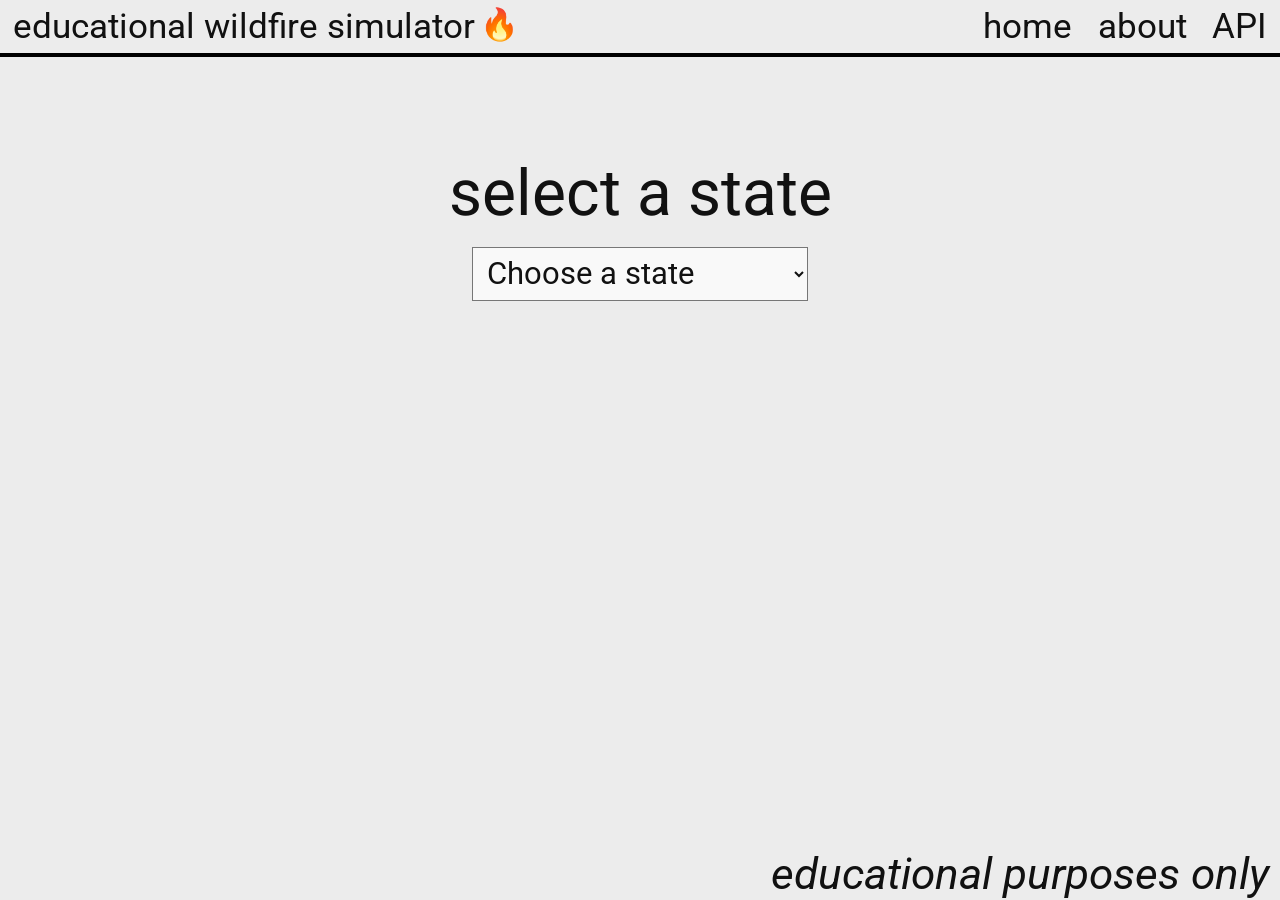
==== index.html @ 0d26e54d "Add files via upload" ====
<!doctype html>
<html lang="en">
  <head>
    <meta charset="UTF-8" />
    <meta name="viewport" content="width=device-width, initial-scale=1.0" />
    <title>Educational Wildfire Simulator</title>
    <link rel="preconnect" href="https://fonts.googleapis.com" />
    <link rel="preconnect" href="https://fonts.gstatic.com" crossorigin />
    <link
      href="https://fonts.googleapis.com/css2?family=Roboto:ital,wght@0,400;1,400&display=swap"
      rel="stylesheet"
    />
    <link rel="stylesheet" href="styles.css" />
  </head>
  <body>
    <header class="navbar">
      <div class="brand">
        <span>educational wildfire simulator</span>
        <span class="brand-icon" aria-hidden="true">&#128293;</span>
      </div>
      <nav class="nav-links" aria-label="Primary">
        <a class="active" href="index.html">home</a>
        <a href="about.html">about</a>
        <a href="https://github.com/BillyBigBro/wildfire-sim/" target="_blank" rel="noopener noreferrer">API</a>
      </nav>
    </header>

    <main class="content">
      <h1>select a state</h1>
      <label class="visually-hidden" for="state-select">Select a US state</label>
      <select id="state-select" name="state">
        <option value="" selected disabled>Choose a state</option>
        <option>Arizona</option>
        <option>California</option>
        <option>Colorado</option>
        <option>Florida</option>
        <option>Georgia</option>
        <option>Idaho</option>
        <option>Kansas</option>
        <option>Montana</option>
        <option>Nevada</option>
        <option>New Mexico</option>
        <option>Oregon</option>
        <option>Texas</option>
        <option>Utah</option>
        <option>Washington</option>
        <option>Wyoming</option>
      </select>
    </main>

    <p class="footer-note">educational purposes only</p>
  </body>
</html>
---- styles.css ----
:root {
  --bg: #ececec;
  --text: #111111;
  --line: #000000;
}

* {
  box-sizing: border-box;
}

html,
body {
  margin: 0;
  min-height: 100%;
}

body {
  font-family: "Roboto", sans-serif;
  color: var(--text);
  background: var(--bg);
  min-height: 100vh;
}

.navbar {
  display: flex;
  align-items: center;
  justify-content: space-between;
  gap: 1rem;
  padding: 0.35rem 0.8rem 0.45rem;
  border-bottom: 4px solid var(--line);
}

.brand {
  display: flex;
  align-items: center;
  gap: 0.3rem;
  font-size: clamp(1.6rem, 2.7vw, 3rem);
  line-height: 1.1;
}

.brand-icon {
  display: inline-flex;
  align-items: center;
  font-size: 0.9em;
  line-height: 1;
  transform: translateY(-0.02em);
}

.nav-links {
  display: flex;
  align-items: center;
  gap: 1.6rem;
  font-size: clamp(1.6rem, 2.7vw, 3rem);
}

.nav-links a {
  color: inherit;
  text-decoration: none;
}

.nav-links a:hover,
.nav-links a:focus-visible {
  text-decoration: underline;
}

.nav-links a.active {
  text-decoration: none;
}

.content {
  max-width: 32rem;
  margin: 11vh auto 0;
  text-align: center;
  padding: 0 1rem;
}

h1 {
  margin: 0 0 1rem;
  font-size: clamp(2.3rem, 5vw, 4.1rem);
  font-weight: 400;
  text-transform: lowercase;
}

#state-select {
  width: min(21rem, 100%);
  padding: 0.4rem 0.65rem;
  font: inherit;
  font-size: clamp(1.2rem, 2.4vw, 2rem);
  border: 1px solid #777777;
  background: #f9f9f9;
  color: var(--text);
}

.about-content p {
  font-size: clamp(1.05rem, 1.5vw, 1.4rem);
  line-height: 1.5;
  margin: 0;
}

.footer-note {
  position: fixed;
  right: 0.7rem;
  bottom: 0.25rem;
  margin: 0;
  font-style: italic;
  font-size: clamp(1.85rem, 3.45vw, 3.7rem);
  line-height: 1;
}

.visually-hidden {
  position: absolute;
  width: 1px;
  height: 1px;
  padding: 0;
  margin: -1px;
  overflow: hidden;
  clip: rect(0, 0, 0, 0);
  white-space: nowrap;
  border: 0;
}

@media (max-width: 720px) {
  .navbar {
    flex-direction: column;
    align-items: flex-start;
    gap: 0.35rem;
  }

  .nav-links {
    width: 100%;
    justify-content: flex-start;
    gap: 1rem;
  }

  .content {
    margin-top: 8vh;
  }

  .footer-note {
    font-size: clamp(1.15rem, 5vw, 1.8rem);
  }
}
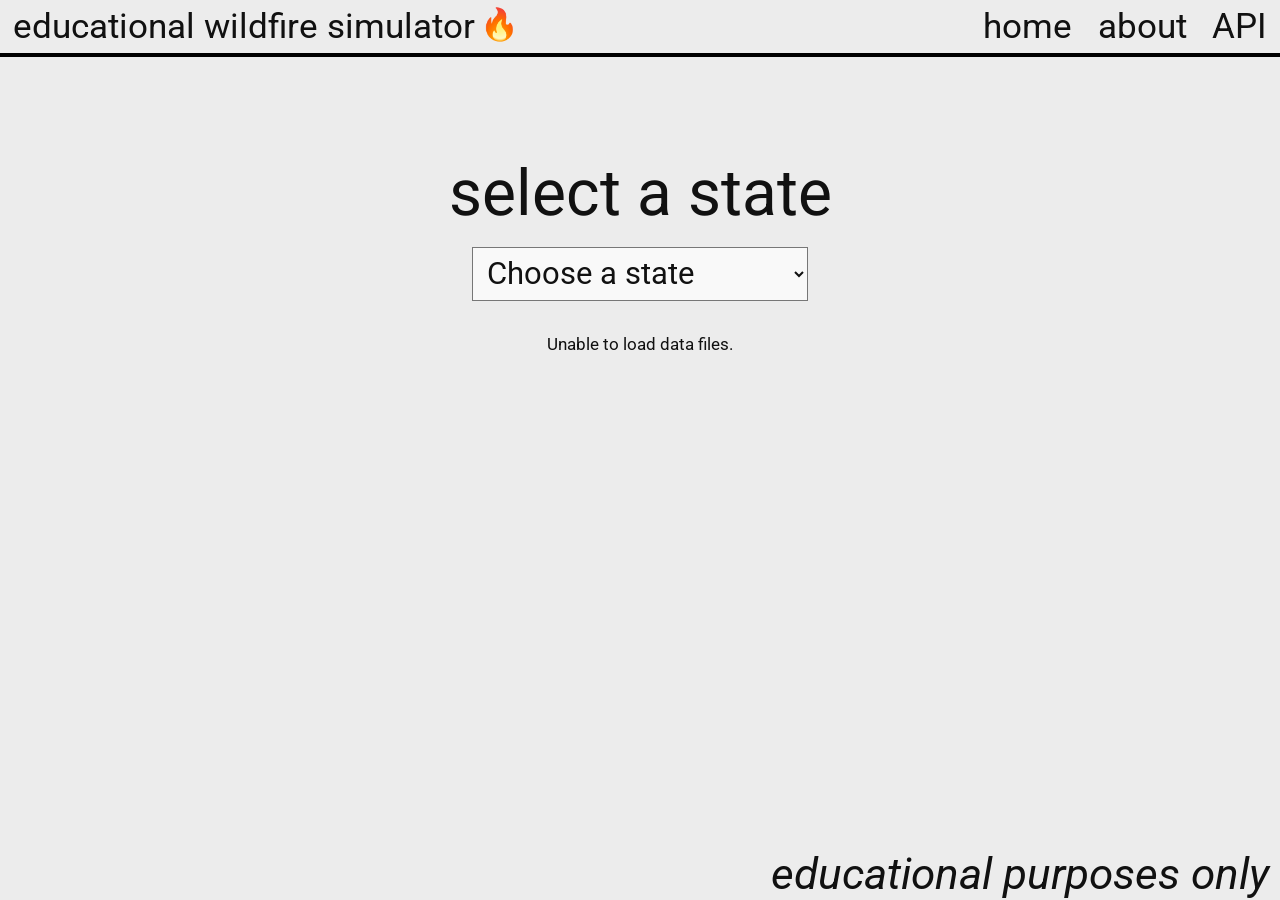
==== commit 00a3f717: "Add files via upload" ====
--- a/index.html
+++ b/index.html
@@ -26,7 +26,7 @@
     </header>
 
     <main class="content">
-      <h1>select a state</h1>
+      <h1 id="page-title">select a state</h1>
       <label class="visually-hidden" for="state-select">Select a US state</label>
       <select id="state-select" name="state">
         <option value="" selected disabled>Choose a state</option>
@@ -46,8 +46,11 @@
         <option>Washington</option>
         <option>Wyoming</option>
       </select>
+
+      <section id="results" class="results" aria-live="polite"></section>
     </main>
 
     <p class="footer-note">educational purposes only</p>
+    <script src="app.js"></script>
   </body>
 </html>
--- a/styles.css
+++ b/styles.css
@@ -68,7 +68,7 @@
 }
 
 .content {
-  max-width: 32rem;
+  max-width: 55rem;
   margin: 11vh auto 0;
   text-align: center;
   padding: 0 1rem;
@@ -79,6 +79,12 @@
   font-size: clamp(2.3rem, 5vw, 4.1rem);
   font-weight: 400;
   text-transform: lowercase;
+  opacity: 1;
+  transition: opacity 220ms ease;
+}
+
+h1.is-fading {
+  opacity: 0;
 }
 
 #state-select {
@@ -91,10 +97,383 @@
   color: var(--text);
 }
 
-.about-content p {
-  font-size: clamp(1.05rem, 1.5vw, 1.4rem);
+.results {
+  margin: 1rem auto 0;
+  max-width: 45rem;
+  overflow: hidden;
+}
+
+.results-stage {
+  position: relative;
+  min-height: 26rem;
+}
+
+.gallery-view {
+  transform: translateX(0);
+  opacity: 1;
+  transition: transform 520ms ease, opacity 420ms ease;
+}
+
+.results-stage.is-editor-open .gallery-view {
+  transform: translateX(-12%);
+  opacity: 0;
+  pointer-events: none;
+}
+
+.image-box {
+  border: 5px solid var(--line);
+  width: min(100%, 44rem);
+  margin: 0 auto;
+  padding: 0.9rem 1.1rem;
+}
+
+.image-grid {
+  display: grid;
+  grid-template-columns: repeat(3, minmax(0, 1fr));
+  gap: 0.9rem 1rem;
+}
+
+.image-card {
+  opacity: 0;
+  transform: translateY(7px);
+}
+
+.image-card.is-visible {
+  animation: fade-up 520ms ease forwards;
+}
+
+.image-card-button {
+  display: block;
+  width: 100%;
+  padding: 0;
+  border: 0;
+  background: transparent;
+  cursor: pointer;
+}
+
+.image-card-button img {
+  display: block;
+  width: 100%;
+  aspect-ratio: 1 / 1;
+  object-fit: cover;
+  background: #d4d4d4;
+}
+
+.image-card-button:focus-visible {
+  outline: 3px solid #1a5fd0;
+  outline-offset: 2px;
+}
+
+.image-card p {
+  margin: 0.2rem 0 0;
+  font-size: 0.72rem;
+}
+
+.results-empty,
+.results-error {
+  margin: 1.1rem 0 0;
+  font-size: 1.05rem;
+}
+
+.editor-view {
+  position: absolute;
+  inset: 0;
+  display: flex;
+  flex-direction: column;
+  align-items: center;
+  justify-content: flex-start;
+  transform: translateX(120%);
+  opacity: 0;
+  pointer-events: none;
+  transition: transform 560ms ease, opacity 440ms ease;
+}
+
+.results-stage.is-editor-open .editor-view {
+  transform: translateX(0);
+  opacity: 1;
+  pointer-events: auto;
+}
+
+.editor-view h2 {
+  margin: 0;
+  font-size: clamp(2.1rem, 4.5vw, 3.25rem);
+  font-weight: 400;
+  text-transform: lowercase;
+}
+
+.editor-subtitle {
+  margin: 0.1rem 0 1rem;
+  font-size: clamp(1rem, 1.45vw, 1.55rem);
+}
+
+.editor-image-wrap {
+  position: relative;
+  width: min(100%, 20rem);
+  border: 1px solid #7f7f7f;
+  background: #c7c7c7;
+}
+
+.editor-image-wrap img {
+  display: block;
+  width: 100%;
+  aspect-ratio: 1 / 1;
+  object-fit: cover;
+}
+
+#draw-canvas {
+  position: absolute;
+  inset: 0;
+  touch-action: none;
+}
+
+.target-square {
+  position: absolute;
+  left: 50%;
+  top: 50%;
+  width: 1.2rem;
+  height: 1.2rem;
+  background: rgba(205, 74, 57, 0.8);
+  transform: translate(-50%, -50%);
+  pointer-events: none;
+}
+
+.editor-toolbar {
+  width: min(100%, 20rem);
+  display: flex;
+  justify-content: flex-end;
+  margin-top: 0.45rem;
+}
+
+.editor-tools-right {
+  display: flex;
+  gap: 0.5rem;
+}
+
+.tool-button {
+  width: 2.2rem;
+  height: 2.2rem;
+  padding: 0;
+  border: 0;
+  background: transparent;
+  display: inline-flex;
+  align-items: center;
+  justify-content: center;
+  cursor: pointer;
+}
+
+.tool-button img {
+  width: 100%;
+  height: 100%;
+  object-fit: contain;
+}
+
+.tool-button:focus-visible {
+  outline: 2px solid #1a5fd0;
+  outline-offset: 2px;
+}
+
+.editor-error {
+  margin: 0.35rem 0 0;
+  width: min(100%, 20rem);
+  min-height: 1.25rem;
+  color: #b01818;
+  font-size: 0.98rem;
+  line-height: 1.2;
+}
+
+.weather-overlay {
+  position: absolute;
+  inset: 0;
+  display: flex;
+  align-items: center;
+  justify-content: center;
+  background: rgba(0, 0, 0, 0.62);
+  opacity: 0;
+  pointer-events: none;
+  transition: opacity 360ms ease;
+}
+
+.results-stage.is-weather-open .weather-overlay {
+  opacity: 1;
+  pointer-events: auto;
+}
+
+.weather-panel {
+  width: min(100%, 57rem);
+  background: #f2f2f2;
+  border-radius: 1.2rem;
+  padding: 1.05rem 1.4rem 1.2rem;
+  text-align: left;
+}
+
+.weather-panel h3 {
+  margin: 0 0 0.3rem;
+  font-size: clamp(1.9rem, 3vw, 3.1rem);
+  font-weight: 400;
+  text-transform: lowercase;
+}
+
+.weather-grid {
+  display: grid;
+  grid-template-columns: 1fr 1fr;
+  gap: 0.9rem 2.1rem;
+}
+
+.weather-col {
+  display: grid;
+  gap: 0.3rem;
+}
+
+.weather-col label {
+  font-size: clamp(1.05rem, 1.65vw, 1.95rem);
+  line-height: 1.05;
+}
+
+.weather-col input[type="number"] {
+  width: 100%;
+  border: 4px solid #000;
+  font: inherit;
+  font-size: clamp(1.02rem, 1.45vw, 1.45rem);
+  padding: 0.18rem 0.45rem;
+  background: #fff;
+}
+
+.slider-field {
+  display: flex;
+  align-items: center;
+  gap: 0.65rem;
+}
+
+.slider-field input[type="range"] {
+  width: 100%;
+}
+
+.slider-field span {
+  min-width: 3.1rem;
+  font-size: clamp(0.92rem, 1.2vw, 1.2rem);
+}
+
+.wind-direction-picker {
+  display: flex;
+  align-items: center;
+  gap: 0.7rem;
+  margin-top: 0.1rem;
+}
+
+.wind-direction-circle {
+  position: relative;
+  width: 4.6rem;
+  height: 4.6rem;
+  border: 3px solid #000;
+  border-radius: 50%;
+  background: #fff;
+  cursor: pointer;
+}
+
+.wind-direction-line {
+  position: absolute;
+  left: 50%;
+  top: 50%;
+  width: 0.18rem;
+  height: 38%;
+  background: #000;
+  transform: translate(-50%, -100%) rotate(0deg);
+  transform-origin: 50% 100%;
+}
+
+.wind-direction-dot {
+  position: absolute;
+  left: 50%;
+  top: 50%;
+  width: 0.42rem;
+  height: 0.42rem;
+  border-radius: 50%;
+  background: #000;
+  transform: translate(-50%, -50%);
+}
+
+.wind-direction-readout {
+  font-size: clamp(0.95rem, 1.2vw, 1.15rem);
+}
+
+@keyframes fade-up {
+  from {
+    opacity: 0;
+    transform: translateY(7px);
+  }
+
+  to {
+    opacity: 1;
+    transform: translateY(0);
+  }
+}
+
+.about-page .about-content {
+  max-width: 78rem;
+  margin-top: 9vh;
+  text-align: left;
+  padding: 0 2rem;
+}
+
+.about-columns {
+  display: grid;
+  grid-template-columns: 1fr 1fr;
+  gap: 4rem;
+  align-items: start;
+}
+
+.about-left ul {
+  margin: 0;
+  padding-left: 1.45rem;
+  font-size: clamp(1.08rem, 1.35vw, 1.45rem);
+  line-height: 1.45;
+}
+
+.about-left li + li {
+  margin-top: 1rem;
+}
+
+.about-right p {
+  margin: 0;
+  font-size: clamp(1.08rem, 1.35vw, 1.45rem);
   line-height: 1.5;
+}
+
+.about-right-image {
+  display: block;
+  width: 100%;
+  margin-top: 1rem;
+  height: auto;
+  border: 2px solid #2a2a2a;
+}
+
+.about-middle-text {
+  margin: 2rem auto 0;
+  max-width: 55rem;
+  text-align: center;
+  font-size: clamp(1.05rem, 1.3vw, 1.3rem);
+  line-height: 1.45;
+}
+
+.about-citations {
+  position: fixed;
+  left: 0.9rem;
+  bottom: 0.55rem;
+  max-width: min(64rem, calc(100vw - 14rem));
+  font-size: clamp(0.66rem, 0.85vw, 0.9rem);
+  line-height: 1.35;
+}
+
+.about-citations p {
   margin: 0;
+}
+
+.about-citations p + p {
+  margin-top: 0.2rem;
+}
+
+.about-citations a {
+  color: inherit;
 }
 
 .footer-note {
@@ -136,6 +515,63 @@
     margin-top: 8vh;
   }
 
+  .image-box {
+    padding: 0.75rem;
+  }
+
+  .image-grid {
+    grid-template-columns: repeat(2, minmax(0, 1fr));
+    gap: 0.75rem;
+  }
+
+  .image-card p {
+    font-size: 0.68rem;
+  }
+
+  .results-stage {
+    min-height: 22rem;
+  }
+
+  .editor-image-wrap,
+  .editor-toolbar,
+  .editor-error {
+    width: min(100%, 17.8rem);
+  }
+
+  .weather-panel {
+    width: min(100%, 30rem);
+    padding: 0.8rem 0.9rem;
+    border-radius: 0.85rem;
+  }
+
+  .weather-grid {
+    grid-template-columns: 1fr;
+    gap: 0.7rem;
+  }
+
+  .about-page .about-content {
+    margin-top: 6vh;
+    padding: 0 1rem;
+  }
+
+  .about-columns {
+    grid-template-columns: 1fr;
+    gap: 1.25rem;
+  }
+
+  .about-middle-text {
+    margin-top: 1.35rem;
+    text-align: left;
+  }
+
+  .about-citations {
+    position: static;
+    max-width: 100%;
+    padding: 1rem;
+    margin-bottom: 2.8rem;
+    font-size: 0.74rem;
+  }
+
   .footer-note {
     font-size: clamp(1.15rem, 5vw, 1.8rem);
   }
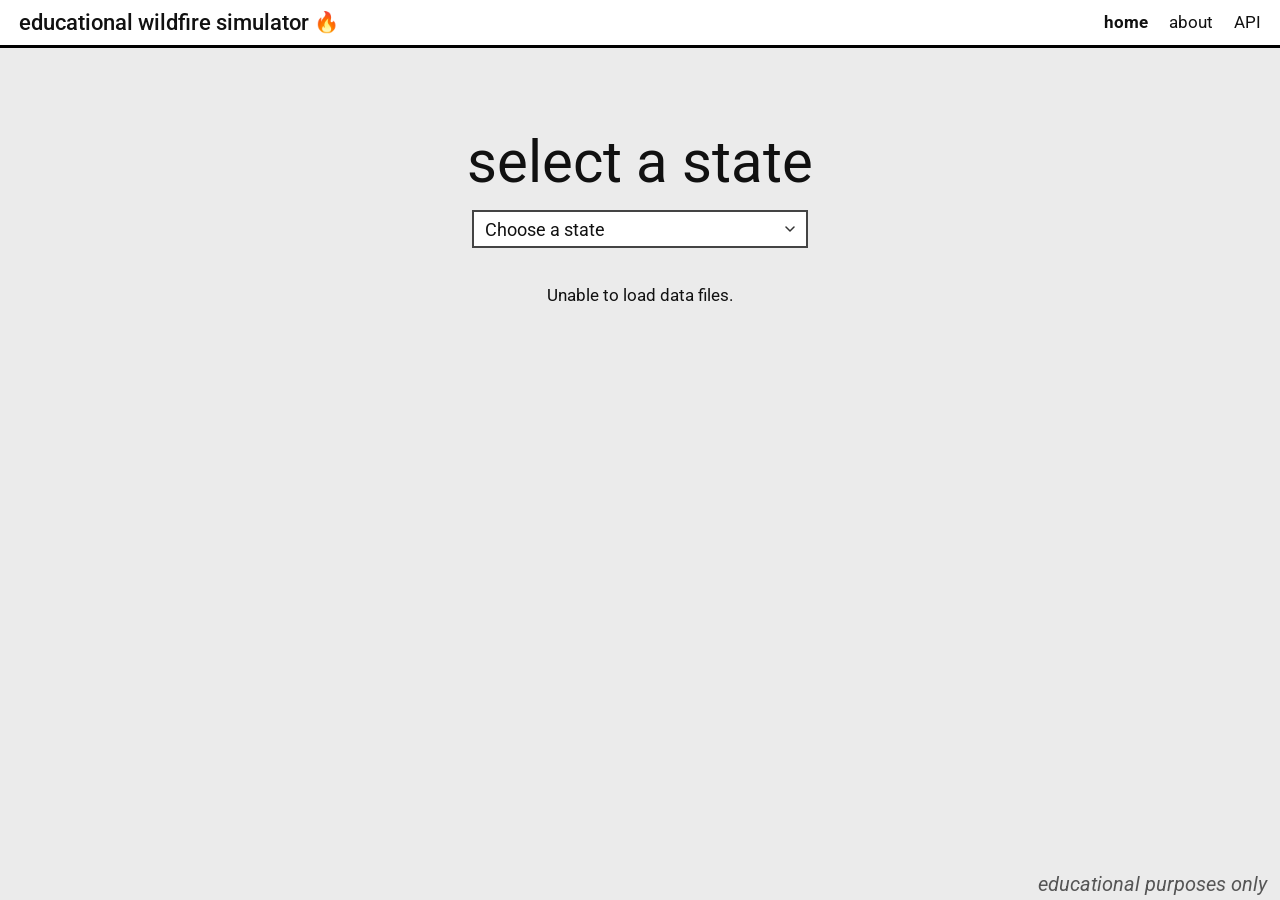
==== commit 90d1f834: "Fire overlay" ====
--- a/index.html
+++ b/index.html
@@ -30,21 +30,6 @@
       <label class="visually-hidden" for="state-select">Select a US state</label>
       <select id="state-select" name="state">
         <option value="" selected disabled>Choose a state</option>
-        <option>Arizona</option>
-        <option>California</option>
-        <option>Colorado</option>
-        <option>Florida</option>
-        <option>Georgia</option>
-        <option>Idaho</option>
-        <option>Kansas</option>
-        <option>Montana</option>
-        <option>Nevada</option>
-        <option>New Mexico</option>
-        <option>Oregon</option>
-        <option>Texas</option>
-        <option>Utah</option>
-        <option>Washington</option>
-        <option>Wyoming</option>
       </select>
 
       <section id="results" class="results" aria-live="polite"></section>
@@ -52,5 +37,6 @@
 
     <p class="footer-note">educational purposes only</p>
     <script src="app.js"></script>
+    <script src="prediction-client.js"></script>
   </body>
 </html>
--- a/styles.css
+++ b/styles.css
@@ -1,578 +1,733 @@
-:root {
-  --bg: #ececec;
-  --text: #111111;
-  --line: #000000;
-}
-
-* {
-  box-sizing: border-box;
-}
-
-html,
-body {
-  margin: 0;
-  min-height: 100%;
-}
-
-body {
-  font-family: "Roboto", sans-serif;
-  color: var(--text);
-  background: var(--bg);
-  min-height: 100vh;
-}
-
-.navbar {
-  display: flex;
-  align-items: center;
-  justify-content: space-between;
-  gap: 1rem;
-  padding: 0.35rem 0.8rem 0.45rem;
-  border-bottom: 4px solid var(--line);
-}
-
-.brand {
-  display: flex;
-  align-items: center;
-  gap: 0.3rem;
-  font-size: clamp(1.6rem, 2.7vw, 3rem);
-  line-height: 1.1;
-}
-
-.brand-icon {
-  display: inline-flex;
-  align-items: center;
-  font-size: 0.9em;
-  line-height: 1;
-  transform: translateY(-0.02em);
-}
-
-.nav-links {
-  display: flex;
-  align-items: center;
-  gap: 1.6rem;
-  font-size: clamp(1.6rem, 2.7vw, 3rem);
-}
-
-.nav-links a {
-  color: inherit;
-  text-decoration: none;
-}
-
-.nav-links a:hover,
-.nav-links a:focus-visible {
-  text-decoration: underline;
-}
-
-.nav-links a.active {
-  text-decoration: none;
-}
-
-.content {
-  max-width: 55rem;
-  margin: 11vh auto 0;
-  text-align: center;
-  padding: 0 1rem;
-}
-
-h1 {
-  margin: 0 0 1rem;
-  font-size: clamp(2.3rem, 5vw, 4.1rem);
-  font-weight: 400;
-  text-transform: lowercase;
-  opacity: 1;
-  transition: opacity 220ms ease;
-}
-
-h1.is-fading {
-  opacity: 0;
-}
-
-#state-select {
-  width: min(21rem, 100%);
-  padding: 0.4rem 0.65rem;
-  font: inherit;
-  font-size: clamp(1.2rem, 2.4vw, 2rem);
-  border: 1px solid #777777;
-  background: #f9f9f9;
-  color: var(--text);
-}
-
-.results {
-  margin: 1rem auto 0;
-  max-width: 45rem;
-  overflow: hidden;
-}
-
-.results-stage {
-  position: relative;
-  min-height: 26rem;
-}
-
-.gallery-view {
-  transform: translateX(0);
-  opacity: 1;
-  transition: transform 520ms ease, opacity 420ms ease;
-}
-
-.results-stage.is-editor-open .gallery-view {
-  transform: translateX(-12%);
-  opacity: 0;
-  pointer-events: none;
-}
-
-.image-box {
-  border: 5px solid var(--line);
-  width: min(100%, 44rem);
-  margin: 0 auto;
-  padding: 0.9rem 1.1rem;
-}
-
-.image-grid {
-  display: grid;
-  grid-template-columns: repeat(3, minmax(0, 1fr));
-  gap: 0.9rem 1rem;
-}
-
-.image-card {
-  opacity: 0;
-  transform: translateY(7px);
-}
-
-.image-card.is-visible {
-  animation: fade-up 520ms ease forwards;
-}
-
-.image-card-button {
-  display: block;
-  width: 100%;
-  padding: 0;
-  border: 0;
-  background: transparent;
-  cursor: pointer;
-}
-
-.image-card-button img {
-  display: block;
-  width: 100%;
-  aspect-ratio: 1 / 1;
-  object-fit: cover;
-  background: #d4d4d4;
-}
-
-.image-card-button:focus-visible {
-  outline: 3px solid #1a5fd0;
-  outline-offset: 2px;
-}
-
-.image-card p {
-  margin: 0.2rem 0 0;
-  font-size: 0.72rem;
-}
-
-.results-empty,
-.results-error {
-  margin: 1.1rem 0 0;
-  font-size: 1.05rem;
-}
-
-.editor-view {
-  position: absolute;
-  inset: 0;
-  display: flex;
-  flex-direction: column;
-  align-items: center;
-  justify-content: flex-start;
-  transform: translateX(120%);
-  opacity: 0;
-  pointer-events: none;
-  transition: transform 560ms ease, opacity 440ms ease;
-}
-
-.results-stage.is-editor-open .editor-view {
-  transform: translateX(0);
-  opacity: 1;
-  pointer-events: auto;
-}
-
-.editor-view h2 {
-  margin: 0;
-  font-size: clamp(2.1rem, 4.5vw, 3.25rem);
-  font-weight: 400;
-  text-transform: lowercase;
-}
-
-.editor-subtitle {
-  margin: 0.1rem 0 1rem;
-  font-size: clamp(1rem, 1.45vw, 1.55rem);
-}
-
-.editor-image-wrap {
-  position: relative;
-  width: min(100%, 20rem);
-  border: 1px solid #7f7f7f;
-  background: #c7c7c7;
-}
-
-.editor-image-wrap img {
-  display: block;
-  width: 100%;
-  aspect-ratio: 1 / 1;
-  object-fit: cover;
-}
-
-#draw-canvas {
-  position: absolute;
-  inset: 0;
-  touch-action: none;
-}
-
-.target-square {
-  position: absolute;
-  left: 50%;
-  top: 50%;
-  width: 1.2rem;
-  height: 1.2rem;
-  background: rgba(205, 74, 57, 0.8);
-  transform: translate(-50%, -50%);
-  pointer-events: none;
-}
-
-.editor-toolbar {
-  width: min(100%, 20rem);
-  display: flex;
-  justify-content: flex-end;
-  margin-top: 0.45rem;
-}
-
-.editor-tools-right {
-  display: flex;
-  gap: 0.5rem;
-}
-
-.tool-button {
-  width: 2.2rem;
-  height: 2.2rem;
-  padding: 0;
-  border: 0;
-  background: transparent;
-  display: inline-flex;
-  align-items: center;
-  justify-content: center;
-  cursor: pointer;
-}
-
-.tool-button img {
-  width: 100%;
-  height: 100%;
-  object-fit: contain;
-}
-
-.tool-button:focus-visible {
-  outline: 2px solid #1a5fd0;
-  outline-offset: 2px;
-}
-
-.editor-error {
-  margin: 0.35rem 0 0;
-  width: min(100%, 20rem);
-  min-height: 1.25rem;
-  color: #b01818;
-  font-size: 0.98rem;
-  line-height: 1.2;
-}
-
-.weather-overlay {
-  position: absolute;
-  inset: 0;
-  display: flex;
-  align-items: center;
-  justify-content: center;
-  background: rgba(0, 0, 0, 0.62);
-  opacity: 0;
-  pointer-events: none;
-  transition: opacity 360ms ease;
-}
-
-.results-stage.is-weather-open .weather-overlay {
-  opacity: 1;
-  pointer-events: auto;
-}
-
-.weather-panel {
-  width: min(100%, 57rem);
-  background: #f2f2f2;
-  border-radius: 1.2rem;
-  padding: 1.05rem 1.4rem 1.2rem;
-  text-align: left;
-}
-
-.weather-panel h3 {
-  margin: 0 0 0.3rem;
-  font-size: clamp(1.9rem, 3vw, 3.1rem);
-  font-weight: 400;
-  text-transform: lowercase;
-}
-
-.weather-grid {
-  display: grid;
-  grid-template-columns: 1fr 1fr;
-  gap: 0.9rem 2.1rem;
-}
-
-.weather-col {
-  display: grid;
-  gap: 0.3rem;
-}
-
-.weather-col label {
-  font-size: clamp(1.05rem, 1.65vw, 1.95rem);
-  line-height: 1.05;
-}
-
-.weather-col input[type="number"] {
-  width: 100%;
-  border: 4px solid #000;
-  font: inherit;
-  font-size: clamp(1.02rem, 1.45vw, 1.45rem);
-  padding: 0.18rem 0.45rem;
-  background: #fff;
-}
-
-.slider-field {
-  display: flex;
-  align-items: center;
-  gap: 0.65rem;
-}
-
-.slider-field input[type="range"] {
-  width: 100%;
-}
-
-.slider-field span {
-  min-width: 3.1rem;
-  font-size: clamp(0.92rem, 1.2vw, 1.2rem);
-}
-
-.wind-direction-picker {
-  display: flex;
-  align-items: center;
-  gap: 0.7rem;
-  margin-top: 0.1rem;
-}
-
-.wind-direction-circle {
-  position: relative;
-  width: 4.6rem;
-  height: 4.6rem;
-  border: 3px solid #000;
-  border-radius: 50%;
-  background: #fff;
-  cursor: pointer;
-}
-
-.wind-direction-line {
-  position: absolute;
-  left: 50%;
-  top: 50%;
-  width: 0.18rem;
-  height: 38%;
-  background: #000;
-  transform: translate(-50%, -100%) rotate(0deg);
-  transform-origin: 50% 100%;
-}
-
-.wind-direction-dot {
-  position: absolute;
-  left: 50%;
-  top: 50%;
-  width: 0.42rem;
-  height: 0.42rem;
-  border-radius: 50%;
-  background: #000;
-  transform: translate(-50%, -50%);
-}
-
-.wind-direction-readout {
-  font-size: clamp(0.95rem, 1.2vw, 1.15rem);
-}
-
-@keyframes fade-up {
-  from {
-    opacity: 0;
-    transform: translateY(7px);
-  }
-
-  to {
-    opacity: 1;
-    transform: translateY(0);
-  }
-}
-
-.about-page .about-content {
-  max-width: 78rem;
-  margin-top: 9vh;
-  text-align: left;
-  padding: 0 2rem;
-}
-
-.about-columns {
-  display: grid;
-  grid-template-columns: 1fr 1fr;
-  gap: 4rem;
-  align-items: start;
-}
-
-.about-left ul {
-  margin: 0;
-  padding-left: 1.45rem;
-  font-size: clamp(1.08rem, 1.35vw, 1.45rem);
-  line-height: 1.45;
-}
-
-.about-left li + li {
-  margin-top: 1rem;
-}
-
-.about-right p {
-  margin: 0;
-  font-size: clamp(1.08rem, 1.35vw, 1.45rem);
-  line-height: 1.5;
-}
-
-.about-right-image {
-  display: block;
-  width: 100%;
-  margin-top: 1rem;
-  height: auto;
-  border: 2px solid #2a2a2a;
-}
-
-.about-middle-text {
-  margin: 2rem auto 0;
-  max-width: 55rem;
-  text-align: center;
-  font-size: clamp(1.05rem, 1.3vw, 1.3rem);
-  line-height: 1.45;
-}
-
-.about-citations {
-  position: fixed;
-  left: 0.9rem;
-  bottom: 0.55rem;
-  max-width: min(64rem, calc(100vw - 14rem));
-  font-size: clamp(0.66rem, 0.85vw, 0.9rem);
-  line-height: 1.35;
-}
-
-.about-citations p {
-  margin: 0;
-}
-
-.about-citations p + p {
-  margin-top: 0.2rem;
-}
-
-.about-citations a {
-  color: inherit;
-}
-
-.footer-note {
-  position: fixed;
-  right: 0.7rem;
-  bottom: 0.25rem;
-  margin: 0;
-  font-style: italic;
-  font-size: clamp(1.85rem, 3.45vw, 3.7rem);
-  line-height: 1;
-}
-
-.visually-hidden {
-  position: absolute;
-  width: 1px;
-  height: 1px;
-  padding: 0;
-  margin: -1px;
-  overflow: hidden;
-  clip: rect(0, 0, 0, 0);
-  white-space: nowrap;
-  border: 0;
-}
-
-@media (max-width: 720px) {
-  .navbar {
-    flex-direction: column;
-    align-items: flex-start;
-    gap: 0.35rem;
-  }
-
-  .nav-links {
-    width: 100%;
-    justify-content: flex-start;
-    gap: 1rem;
-  }
-
-  .content {
-    margin-top: 8vh;
-  }
-
-  .image-box {
-    padding: 0.75rem;
-  }
-
-  .image-grid {
-    grid-template-columns: repeat(2, minmax(0, 1fr));
-    gap: 0.75rem;
-  }
-
-  .image-card p {
-    font-size: 0.68rem;
-  }
-
-  .results-stage {
-    min-height: 22rem;
-  }
-
-  .editor-image-wrap,
-  .editor-toolbar,
-  .editor-error {
-    width: min(100%, 17.8rem);
-  }
-
-  .weather-panel {
-    width: min(100%, 30rem);
-    padding: 0.8rem 0.9rem;
-    border-radius: 0.85rem;
-  }
-
-  .weather-grid {
-    grid-template-columns: 1fr;
-    gap: 0.7rem;
-  }
-
-  .about-page .about-content {
-    margin-top: 6vh;
-    padding: 0 1rem;
-  }
-
-  .about-columns {
-    grid-template-columns: 1fr;
-    gap: 1.25rem;
-  }
-
-  .about-middle-text {
-    margin-top: 1.35rem;
-    text-align: left;
-  }
-
-  .about-citations {
-    position: static;
-    max-width: 100%;
-    padding: 1rem;
-    margin-bottom: 2.8rem;
-    font-size: 0.74rem;
-  }
-
-  .footer-note {
-    font-size: clamp(1.15rem, 5vw, 1.8rem);
-  }
-}
+:root {
+  --bg: #ebebeb;
+  --text: #111111;
+  --line: #000000;
+}
+
+* {
+  box-sizing: border-box;
+}
+
+html,
+body {
+  margin: 0;
+  min-height: 100%;
+}
+
+body {
+  font-family: "Roboto", sans-serif;
+  color: var(--text);
+  background: var(--bg);
+  min-height: 100vh;
+}
+
+/* ===== NAVBAR ===== */
+
+.navbar {
+  display: flex;
+  align-items: center;
+  justify-content: space-between;
+  gap: 1rem;
+  padding: 0.6rem 1.2rem 0.65rem;
+  border-bottom: 3px solid var(--line);
+  background: #fff;
+}
+
+.brand {
+  display: flex;
+  align-items: center;
+  gap: 0.3rem;
+  font-size: clamp(1.05rem, 1.75vw, 1.5rem);
+  font-weight: 500;
+  line-height: 1.1;
+}
+
+.brand-icon {
+  display: inline-flex;
+  align-items: center;
+  font-size: 0.9em;
+  line-height: 1;
+  transform: translateY(-0.02em);
+}
+
+.nav-links {
+  display: flex;
+  align-items: center;
+  gap: 1.3rem;
+  font-size: clamp(0.88rem, 1.35vw, 1.1rem);
+}
+
+.nav-links a {
+  color: inherit;
+  text-decoration: none;
+}
+
+.nav-links a:hover,
+.nav-links a:focus-visible {
+  text-decoration: underline;
+}
+
+.nav-links a.active {
+  text-decoration: none;
+  font-weight: 700;
+}
+
+/* ===== MAIN CONTENT ===== */
+
+.content {
+  max-width: 55rem;
+  margin: 9vh auto 0;
+  text-align: center;
+  padding: 0 1rem;
+}
+
+h1 {
+  margin: 0 0 0.9rem;
+  font-size: clamp(2.1rem, 4.5vw, 3.75rem);
+  font-weight: 400;
+  text-transform: lowercase;
+  opacity: 1;
+  transition: opacity 220ms ease;
+}
+
+h1.is-fading {
+  opacity: 0;
+}
+
+#state-select {
+  width: min(21rem, 100%);
+  padding: 0.42rem 2.3rem 0.42rem 0.7rem;
+  font: inherit;
+  font-size: clamp(0.92rem, 1.5vw, 1.15rem);
+  border: 2px solid #444;
+  background: #fff;
+  color: var(--text);
+  appearance: none;
+  -webkit-appearance: none;
+  background-image: url("data:image/svg+xml,%3Csvg xmlns='http://www.w3.org/2000/svg' width='10' height='6' viewBox='0 0 10 6'%3E%3Cpath d='M1 1l4 4 4-4' stroke='%23333' stroke-width='1.5' fill='none' stroke-linecap='round' stroke-linejoin='round'/%3E%3C/svg%3E");
+  background-repeat: no-repeat;
+  background-position: right 0.7rem center;
+  cursor: pointer;
+}
+
+/* ===== RESULTS / GALLERY ===== */
+
+.results {
+  margin: 1.2rem auto 0;
+  max-width: 45rem;
+  overflow: hidden;
+}
+
+.results-stage {
+  position: relative;
+  min-height: 26rem;
+}
+
+.gallery-view {
+  transform: translateX(0);
+  opacity: 1;
+  transition: transform 520ms ease, opacity 420ms ease;
+}
+
+.results-stage.is-editor-open .gallery-view {
+  transform: translateX(-12%);
+  opacity: 0;
+  pointer-events: none;
+}
+
+.image-box {
+  border: 4px solid var(--line);
+  width: min(100%, 44rem);
+  margin: 0 auto;
+  padding: 0.9rem 1.1rem;
+  box-shadow: 4px 4px 0 #000;
+}
+
+.image-grid {
+  display: grid;
+  grid-template-columns: repeat(3, minmax(0, 1fr));
+  gap: 0.9rem 1rem;
+}
+
+.image-card {
+  opacity: 0;
+  transform: translateY(7px);
+}
+
+.image-card.is-visible {
+  animation: fade-up 520ms ease forwards;
+}
+
+.image-card-button {
+  display: block;
+  width: 100%;
+  padding: 0;
+  border: 0;
+  background: transparent;
+  cursor: pointer;
+  overflow: hidden;
+}
+
+.image-card-button img {
+  display: block;
+  width: 100%;
+  aspect-ratio: 1 / 1;
+  object-fit: cover;
+  background: #d4d4d4;
+  transition: transform 210ms ease, opacity 160ms ease;
+}
+
+.image-card-button:hover img {
+  transform: scale(1.05);
+  opacity: 0.88;
+}
+
+.image-card-button:focus-visible {
+  outline: 3px solid #1a5fd0;
+  outline-offset: 2px;
+}
+
+.image-card p {
+  margin: 0.25rem 0 0;
+  font-size: 0.72rem;
+  color: #555;
+}
+
+.results-empty,
+.results-error {
+  margin: 1.1rem 0 0;
+  font-size: 1.05rem;
+}
+
+/* ===== EDITOR ===== */
+
+.editor-view {
+  position: absolute;
+  inset: 0;
+  display: flex;
+  flex-direction: column;
+  align-items: center;
+  justify-content: flex-start;
+  transform: translateX(120%);
+  opacity: 0;
+  pointer-events: none;
+  transition: transform 560ms ease, opacity 440ms ease;
+}
+
+.results-stage.is-editor-open .editor-view {
+  transform: translateX(0);
+  opacity: 1;
+  pointer-events: auto;
+}
+
+.editor-view h2 {
+  margin: 0;
+  font-size: clamp(1.55rem, 2.7vw, 2.35rem);
+  font-weight: 400;
+  text-transform: lowercase;
+}
+
+.editor-subtitle {
+  margin: 0.12rem 0 0.9rem;
+  font-size: clamp(0.8rem, 1.05vw, 1rem);
+  color: #555;
+}
+
+.editor-image-wrap {
+  position: relative;
+  width: min(100%, 20rem);
+  border: 1px solid #7f7f7f;
+  background: #c7c7c7;
+}
+
+.editor-image-wrap img {
+  display: block;
+  width: 100%;
+  aspect-ratio: 1 / 1;
+  object-fit: cover;
+}
+
+#draw-canvas {
+  position: absolute;
+  inset: 0;
+  touch-action: none;
+}
+
+.editor-toolbar {
+  width: min(100%, 20rem);
+  display: flex;
+  justify-content: flex-end;
+  margin-top: 0.45rem;
+}
+
+.prediction-image {
+  position: absolute;
+  inset: 0;
+  width: 100%;
+  height: 100%;
+  object-fit: cover;
+  pointer-events: none;
+}
+
+.prediction-image.is-hidden {
+  display: none;
+}
+
+.editor-tools-right {
+  display: flex;
+  gap: 0.5rem;
+}
+
+.tool-button {
+  width: 2.2rem;
+  height: 2.2rem;
+  padding: 0;
+  border: 0;
+  background: transparent;
+  display: inline-flex;
+  align-items: center;
+  justify-content: center;
+  cursor: pointer;
+}
+
+.tool-button img {
+  width: 100%;
+  height: 100%;
+  object-fit: contain;
+}
+
+.tool-button:focus-visible {
+  outline: 2px solid #1a5fd0;
+  outline-offset: 2px;
+}
+
+.editor-error {
+  margin: 0.35rem 0 0;
+  width: min(100%, 20rem);
+  min-height: 1.25rem;
+  color: #b01818;
+  font-size: 0.9rem;
+  line-height: 1.2;
+}
+
+/* ===== WEATHER OVERLAYS ===== */
+
+.weather-overlay-day0,
+.weather-overlay-day3 {
+  position: absolute;
+  inset: 0;
+  display: flex;
+  align-items: center;
+  justify-content: center;
+  background: rgba(0, 0, 0, 0.65);
+  pointer-events: none;
+  transition: transform 420ms ease, pointer-events 420ms ease;
+}
+
+.weather-overlay-day0 {
+  transform: translateX(-100%);
+}
+
+.weather-overlay-day3 {
+  transform: translateX(100%);
+}
+
+.weather-overlay-day0.is-weather-overlay-visible,
+.weather-overlay-day3.is-weather-overlay-visible {
+  transform: translateX(0);
+  pointer-events: auto;
+}
+
+.weather-panel {
+  width: min(100%, 57rem);
+  background: #f6f6f6;
+  border-radius: 0.75rem;
+  padding: 1rem 1.3rem 1.1rem;
+  text-align: left;
+  box-shadow: 0 6px 28px rgba(0, 0, 0, 0.4);
+}
+
+.weather-panel h3 {
+  margin: 0 0 0.25rem;
+  font-size: clamp(1.1rem, 1.8vw, 1.6rem);
+  font-weight: 500;
+  text-transform: lowercase;
+}
+
+.weather-panel h4 {
+  margin: 0 0 0.75rem;
+  font-size: clamp(0.88rem, 1.3vw, 1.2rem);
+  font-weight: 400;
+  text-transform: lowercase;
+  color: #555;
+}
+
+.weather-grid {
+  display: grid;
+  grid-template-columns: 1fr 1fr;
+  gap: 0.85rem 2rem;
+}
+
+.weather-col {
+  display: grid;
+  gap: 0.22rem;
+}
+
+.weather-col label {
+  font-size: clamp(0.78rem, 1.05vw, 0.95rem);
+  line-height: 1.1;
+  color: #333;
+  margin-top: 0.45rem;
+}
+
+.weather-col label:first-child {
+  margin-top: 0;
+}
+
+.weather-col input[type="number"] {
+  width: 100%;
+  border: 2px solid #000;
+  font: inherit;
+  font-size: clamp(0.84rem, 1.05vw, 1rem);
+  padding: 0.18rem 0.4rem;
+  background: #fff;
+  border-radius: 2px;
+}
+
+.slider-field {
+  display: flex;
+  align-items: center;
+  gap: 0.65rem;
+}
+
+.slider-field input[type="range"] {
+  width: 100%;
+}
+
+.slider-field span {
+  min-width: 3.1rem;
+  font-size: clamp(0.78rem, 1.05vw, 0.95rem);
+}
+
+.wind-direction-picker {
+  display: flex;
+  align-items: center;
+  gap: 0.7rem;
+  margin-top: 0.1rem;
+}
+
+.wind-direction-circle {
+  position: relative;
+  width: 4rem;
+  height: 4rem;
+  border: 2px solid #000;
+  border-radius: 50%;
+  background: #fff;
+  cursor: pointer;
+  flex-shrink: 0;
+}
+
+.wind-direction-line {
+  position: absolute;
+  left: 50%;
+  top: 50%;
+  width: 0.18rem;
+  height: 38%;
+  background: #000;
+  transform: translate(-50%, -100%) rotate(0deg);
+  transform-origin: 50% 100%;
+}
+
+.wind-direction-dot {
+  position: absolute;
+  left: 50%;
+  top: 50%;
+  width: 0.42rem;
+  height: 0.42rem;
+  border-radius: 50%;
+  background: #000;
+  transform: translate(-50%, -50%);
+}
+
+.wind-direction-readout {
+  font-size: clamp(0.78rem, 1.05vw, 0.95rem);
+}
+
+.weather-actions {
+  display: flex;
+  justify-content: flex-end;
+  margin-top: 1rem;
+}
+
+[id^="weather-done-button"] {
+  border: 2px solid #111;
+  background: #111;
+  color: #ffffff;
+  font: inherit;
+  font-size: clamp(0.82rem, 1.05vw, 0.98rem);
+  text-transform: lowercase;
+  padding: 0.32rem 1.1rem;
+  cursor: pointer;
+  border-radius: 2px;
+  transition: background 130ms ease, border-color 130ms ease;
+}
+
+[id^="weather-done-button"]:hover {
+  background: #333;
+  border-color: #333;
+}
+
+[id^="weather-done-button"]:focus-visible {
+  outline: 2px solid #1a5fd0;
+  outline-offset: 2px;
+}
+
+/* ===== ANIMATIONS ===== */
+
+@keyframes fade-up {
+  from {
+    opacity: 0;
+    transform: translateY(7px);
+  }
+
+  to {
+    opacity: 1;
+    transform: translateY(0);
+  }
+}
+
+/* ===== ABOUT PAGE ===== */
+
+.about-page .about-content {
+  max-width: 78rem;
+  margin-top: 9vh;
+  text-align: left;
+  padding: 0 2rem;
+}
+
+.about-columns {
+  display: grid;
+  grid-template-columns: 1fr 1fr;
+  gap: 4rem;
+  align-items: start;
+}
+
+.about-left ul {
+  margin: 0;
+  padding-left: 1.45rem;
+  font-size: clamp(1.08rem, 1.35vw, 1.45rem);
+  line-height: 1.45;
+}
+
+.about-left li + li {
+  margin-top: 1rem;
+}
+
+.about-right p {
+  margin: 0;
+  font-size: clamp(1.08rem, 1.35vw, 1.45rem);
+  line-height: 1.5;
+}
+
+.about-right-image {
+  display: block;
+  width: 100%;
+  margin-top: 1rem;
+  height: auto;
+  border: 2px solid #2a2a2a;
+}
+
+.about-middle-text {
+  margin: 2rem auto 0;
+  max-width: 55rem;
+  text-align: center;
+  font-size: clamp(1.05rem, 1.3vw, 1.3rem);
+  line-height: 1.45;
+}
+
+.about-citations {
+  position: fixed;
+  left: 0.9rem;
+  bottom: 0.55rem;
+  max-width: min(64rem, calc(100vw - 14rem));
+  font-size: clamp(0.66rem, 0.85vw, 0.9rem);
+  line-height: 1.35;
+}
+
+.about-citations p {
+  margin: 0;
+}
+
+.about-citations p + p {
+  margin-top: 0.2rem;
+}
+
+.about-citations a {
+  color: inherit;
+}
+
+/* ===== FOOTER ===== */
+
+.footer-note {
+  position: fixed;
+  right: 0.8rem;
+  bottom: 0.3rem;
+  margin: 0;
+  font-style: italic;
+  font-size: clamp(0.82rem, 1.55vw, 1.25rem);
+  line-height: 1;
+  color: #555;
+}
+
+/* ===== PREDICTION OUTPUT ===== */
+
+.prediction-output {
+  width: fit-content;
+  margin: 0;
+  text-align: center;
+  font-size: clamp(1.25rem, 2.2vw, 1.8rem);
+  font-weight: 400;
+  letter-spacing: 0.01em;
+  min-height: 1.2em;
+  padding: 0.5rem 1.8rem 0.55rem;
+  border: 3px solid #000;
+  background: #fff;
+  box-shadow: 3px 3px 0 #000;
+}
+
+.prediction-output span {
+  color: #cf3b2f;
+  font-weight: 600;
+}
+
+.prediction-output.is-hidden {
+  display: none;
+}
+
+/* ===== PREDICTION DONE STATE ===== */
+
+.results-stage.is-prediction-done .editor-toolbar,
+.results-stage.is-prediction-done .editor-subtitle,
+.results-stage.is-prediction-done .editor-view > h2,
+.results-stage.is-prediction-done #draw-canvas,
+.results-stage.is-prediction-done .editor-error {
+  display: none;
+}
+
+.results-stage.is-prediction-done .editor-view {
+  flex-direction: row;
+  align-items: center;
+  justify-content: center;
+  gap: 2.5rem;
+  padding: 0 1.5rem;
+}
+
+.results-stage.is-prediction-done #prediction-output {
+  margin: 0;
+  flex-shrink: 0;
+  max-width: 16rem;
+  font-size: clamp(1.05rem, 1.9vw, 1.55rem);
+  text-align: left;
+}
+
+/* ===== ACCESSIBILITY ===== */
+
+.visually-hidden {
+  position: absolute;
+  width: 1px;
+  height: 1px;
+  padding: 0;
+  margin: -1px;
+  overflow: hidden;
+  clip: rect(0, 0, 0, 0);
+  white-space: nowrap;
+  border: 0;
+}
+
+/* ===== RESPONSIVE ===== */
+
+@media (max-width: 720px) {
+  .navbar {
+    flex-direction: column;
+    align-items: flex-start;
+    gap: 0.35rem;
+    padding: 0.5rem 0.85rem 0.55rem;
+  }
+
+  .nav-links {
+    width: 100%;
+    justify-content: flex-start;
+    gap: 1rem;
+  }
+
+  .content {
+    margin-top: 8vh;
+  }
+
+  .image-box {
+    padding: 0.75rem;
+    box-shadow: 3px 3px 0 #000;
+  }
+
+  .image-grid {
+    grid-template-columns: repeat(2, minmax(0, 1fr));
+    gap: 0.75rem;
+  }
+
+  .image-card p {
+    font-size: 0.68rem;
+  }
+
+  .results-stage {
+    min-height: 22rem;
+  }
+
+  .editor-image-wrap,
+  .editor-toolbar,
+  .editor-error {
+    width: min(100%, 17.8rem);
+  }
+
+  .weather-panel {
+    width: min(100%, 30rem);
+    padding: 0.8rem 0.9rem;
+    border-radius: 0.6rem;
+  }
+
+  .weather-grid {
+    grid-template-columns: 1fr;
+    gap: 0.7rem;
+  }
+
+  .about-page .about-content {
+    margin-top: 6vh;
+    padding: 0 1rem;
+  }
+
+  .about-columns {
+    grid-template-columns: 1fr;
+    gap: 1.25rem;
+  }
+
+  .about-middle-text {
+    margin-top: 1.35rem;
+    text-align: left;
+  }
+
+  .about-citations {
+    position: static;
+    max-width: 100%;
+    padding: 1rem;
+    margin-bottom: 2.8rem;
+    font-size: 0.74rem;
+  }
+
+  .footer-note {
+    font-size: clamp(0.75rem, 3.5vw, 1rem);
+  }
+
+  .prediction-output {
+    font-size: clamp(1.05rem, 4.5vw, 1.4rem);
+    padding: 0.4rem 1rem 0.45rem;
+  }
+}
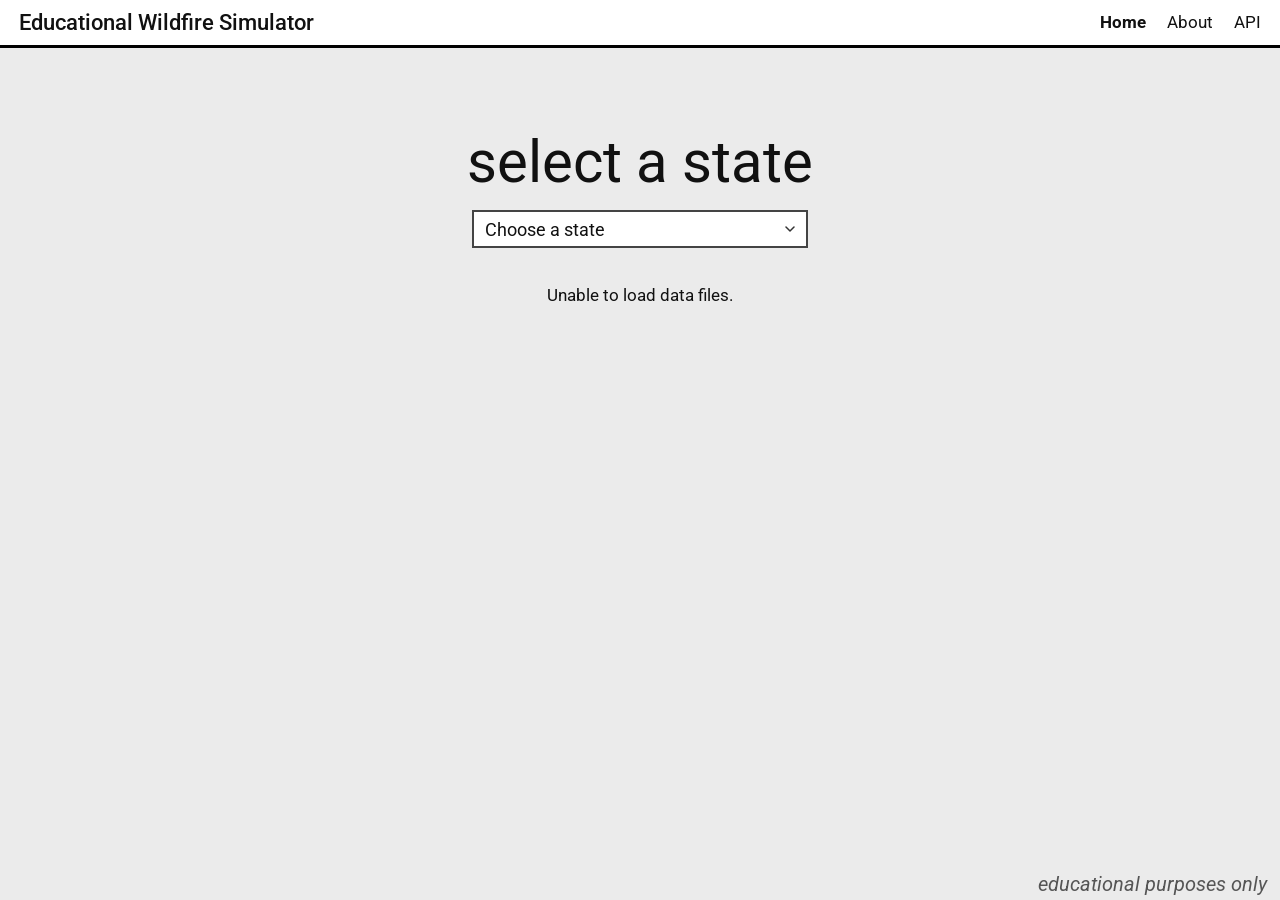
==== commit cf5dbef9: "Mulitple day overlay" ====
--- a/index.html
+++ b/index.html
@@ -15,18 +15,17 @@
   <body>
     <header class="navbar">
       <div class="brand">
-        <span>educational wildfire simulator</span>
-        <span class="brand-icon" aria-hidden="true">&#128293;</span>
+        <span>Educational Wildfire Simulator</span>
       </div>
       <nav class="nav-links" aria-label="Primary">
-        <a class="active" href="index.html">home</a>
-        <a href="about.html">about</a>
+        <a class="active" href="index.html">Home</a>
+        <a href="about.html">About</a>
         <a href="https://github.com/BillyBigBro/wildfire-sim/" target="_blank" rel="noopener noreferrer">API</a>
       </nav>
     </header>
 
     <main class="content">
-      <h1 id="page-title">select a state</h1>
+      <h1 id="page-title">Select a State</h1>
       <label class="visually-hidden" for="state-select">Select a US state</label>
       <select id="state-select" name="state">
         <option value="" selected disabled>Choose a state</option>
--- a/styles.css
+++ b/styles.css
@@ -604,6 +604,31 @@
   display: none;
 }
 
+.prediction-acres {
+  margin-bottom: 0.7rem;
+}
+
+.prediction-legend {
+  list-style: none;
+  margin: 0;
+  padding: 0;
+  display: flex;
+  flex-direction: column;
+  gap: 0.3rem;
+  font-size: clamp(0.78rem, 1.1vw, 0.95rem);
+  font-weight: 400;
+}
+
+.legend-swatch {
+  display: inline-block;
+  width: 0.85rem;
+  height: 0.85rem;
+  border: 1px solid rgba(0, 0, 0, 0.25);
+  margin-right: 0.45rem;
+  vertical-align: middle;
+  flex-shrink: 0;
+}
+
 /* ===== PREDICTION DONE STATE ===== */
 
 .results-stage.is-prediction-done .editor-toolbar,
